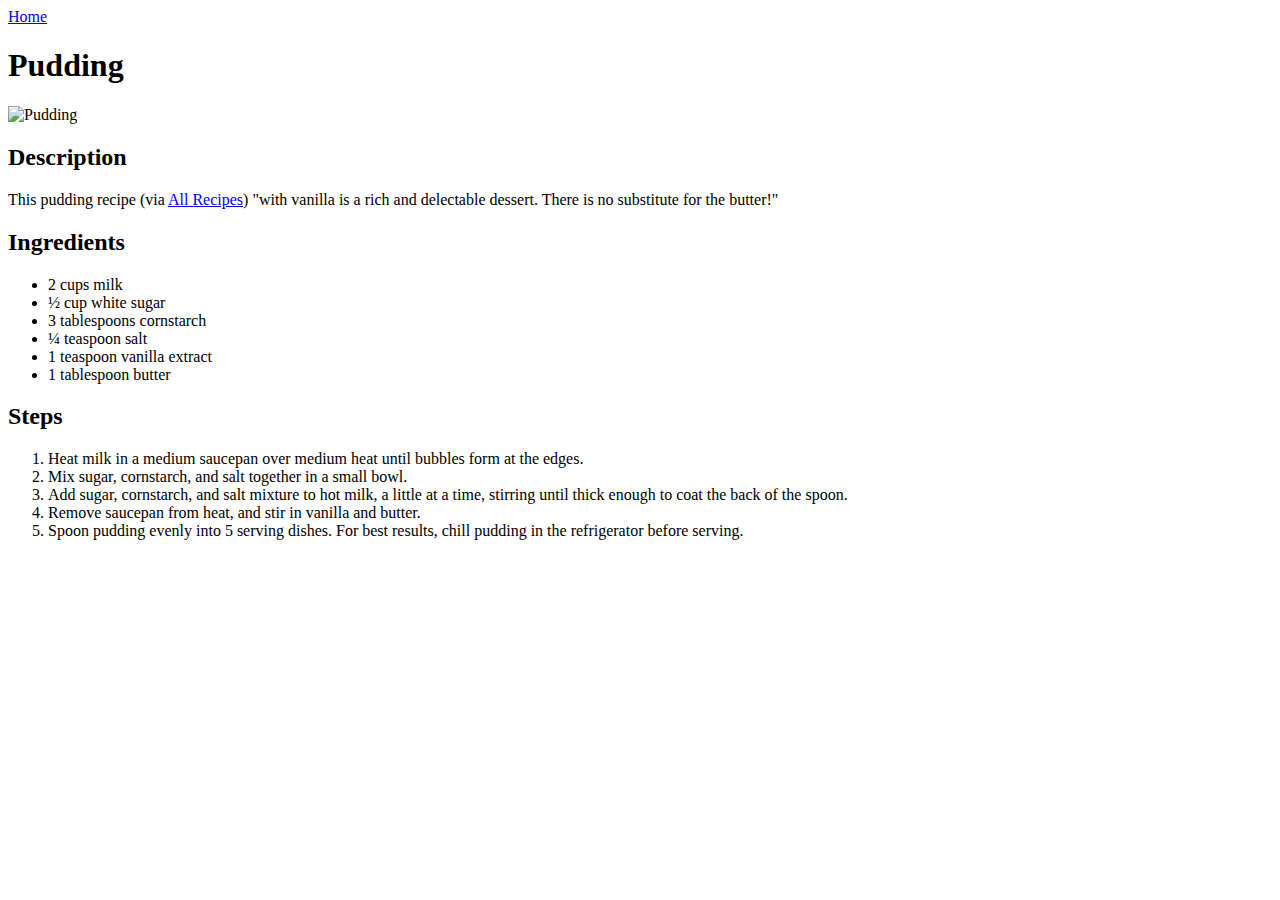
==== recipes/pudding.html @ b893717f "Initial commit" ====
<!DOCTYPE html>
<html lang="en">
    <head>
        <meta charset="UTF-8">
        <title>Pudding</title>
    </head>
    <body>
        <a href="../index.html">Home</a>
        <h1>Pudding</h1>
        <img src="https://www.allrecipes.com/thmb/DiBqQVA7cI9Z_Do5pzguSbH392s=/0x512/filters:no_upscale():max_bytes(150000):strip_icc():format(webp)/20586-homemade-vanilla-pudding-DDMFS-4x3-b69285facb244125bed3db6ad4cf2d9f.jpg" alt="Pudding">

        <h2>Description</h2>
        <p>This pudding recipe (via <a href="https://www.allrecipes.com/recipe/20586/homemade-vanilla-pudding/">All Recipes</a>) "with vanilla is a rich and delectable dessert. There is no substitute for the butter!"</p>

        <h2>Ingredients</h2>
        <ul>
            <li>2 cups milk</li>
            <li>½ cup white sugar</li>
            <li>3 tablespoons cornstarch</li>
            <li>¼ teaspoon salt</li>
            <li>1 teaspoon vanilla extract</li>
            <li>1 tablespoon butter</li>
        </ul>

        <h2>Steps</h2>
        <ol>
            <li>Heat milk in a medium saucepan over medium heat until bubbles form at the edges.</li>
            <li>Mix sugar, cornstarch, and salt together in a small bowl.</li>
            <li>Add sugar, cornstarch, and salt mixture to hot milk, a little at a time, stirring until thick enough to coat the back of the spoon.</li>
            <li>Remove saucepan from heat, and stir in vanilla and butter.</li>
            <li>Spoon pudding evenly into 5 serving dishes. For best results, chill pudding in the refrigerator before serving.</li>
        </ol>

    </body>
</html>
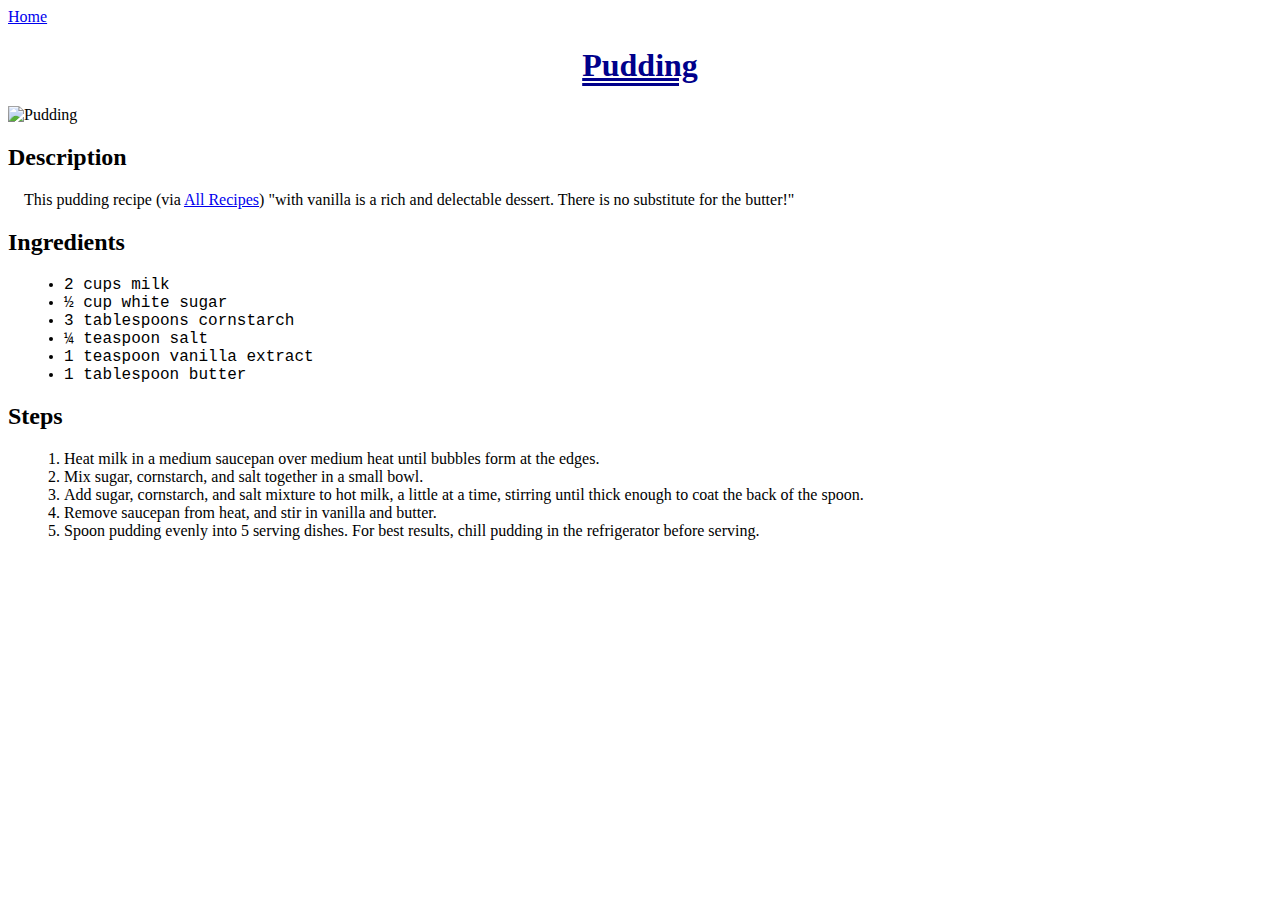
==== commit 6da43be0: "Add CSS" ====
--- a/recipes/pudding.html
+++ b/recipes/pudding.html
@@ -3,17 +3,18 @@
     <head>
         <meta charset="UTF-8">
         <title>Pudding</title>
+        <link rel="stylesheet" href="../style.css">
     </head>
     <body>
         <a href="../index.html">Home</a>
         <h1>Pudding</h1>
-        <img src="https://www.allrecipes.com/thmb/DiBqQVA7cI9Z_Do5pzguSbH392s=/0x512/filters:no_upscale():max_bytes(150000):strip_icc():format(webp)/20586-homemade-vanilla-pudding-DDMFS-4x3-b69285facb244125bed3db6ad4cf2d9f.jpg" alt="Pudding">
+        <img src="https://www.allrecipes.com/thmb/DiBqQVA7cI9Z_Do5pzguSbH392s=/0x512/filters:no_upscale():max_bytes(150000):strip_icc():format(webp)/20586-homemade-vanilla-pudding-DDMFS-4x3-b69285facb244125bed3db6ad4cf2d9f.jpg" alt="Pudding" class="center">
 
         <h2>Description</h2>
-        <p>This pudding recipe (via <a href="https://www.allrecipes.com/recipe/20586/homemade-vanilla-pudding/">All Recipes</a>) "with vanilla is a rich and delectable dessert. There is no substitute for the butter!"</p>
+        <p class="h2margin">This pudding recipe (via <a href="https://www.allrecipes.com/recipe/20586/homemade-vanilla-pudding/">All Recipes</a>) "with vanilla is a rich and delectable dessert. There is no substitute for the butter!"</p>
 
         <h2>Ingredients</h2>
-        <ul>
+        <ul class="h2margin ingredients">
             <li>2 cups milk</li>
             <li>½ cup white sugar</li>
             <li>3 tablespoons cornstarch</li>
@@ -23,7 +24,7 @@
         </ul>
 
         <h2>Steps</h2>
-        <ol>
+        <ol class="h2margin">
             <li>Heat milk in a medium saucepan over medium heat until bubbles form at the edges.</li>
             <li>Mix sugar, cornstarch, and salt together in a small bowl.</li>
             <li>Add sugar, cornstarch, and salt mixture to hot milk, a little at a time, stirring until thick enough to coat the back of the spoon.</li>
--- a/style.css
+++ b/style.css
@@ -0,0 +1,20 @@
+h1 {
+    font-family: cursive;
+    text-align: center;
+    color: darkblue;
+    text-decoration: double underline;
+}
+
+.center {
+    display: block;
+    margin-left: auto;
+    margin-right: auto;
+}
+
+.h2margin {
+    margin-left: 1em;
+}
+
+.ingredients {
+    font-family: 'Courier New', Courier, monospace
+}